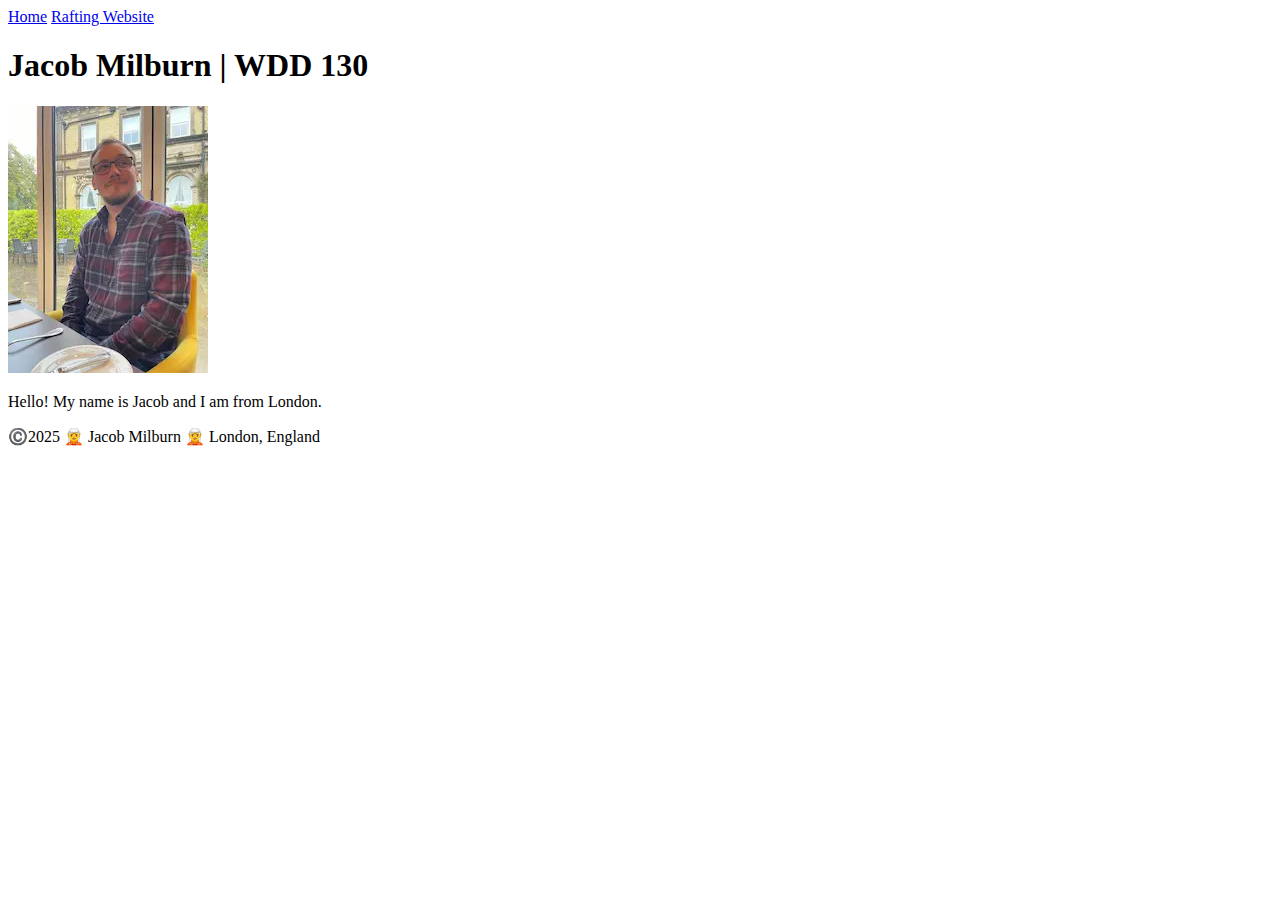
==== index.html @ ddd3e92b "first commit" ====
<!DOCTYPE html>
<html lang="en-US"> 
    <head>  
        <meta charset="utf-8">
        <meta name="viewport" content="width=device-width,initial-scale=1.0">
        <title> Jacob Milburn | WDD130 </title>
    </head>
    <body>  
        <header>
            <nav>
                <a href="#">Home</a>
                <a href="wwr/">Rafting Website</a>
            </nav>
        </header>
        <main>
            <h1>Jacob Milburn | WDD 130</h1>
            <img src="images/profile.webp" alt="Hello, my name is Jacob Milburn" width="200">
            <p>Hello! My name is Jacob and I am from London.</p>
        </main>
        <footer>
            <p>©️2025 🧝 Jacob Milburn 🧝 London, England</p>
        </footer>
    </body>
</html>
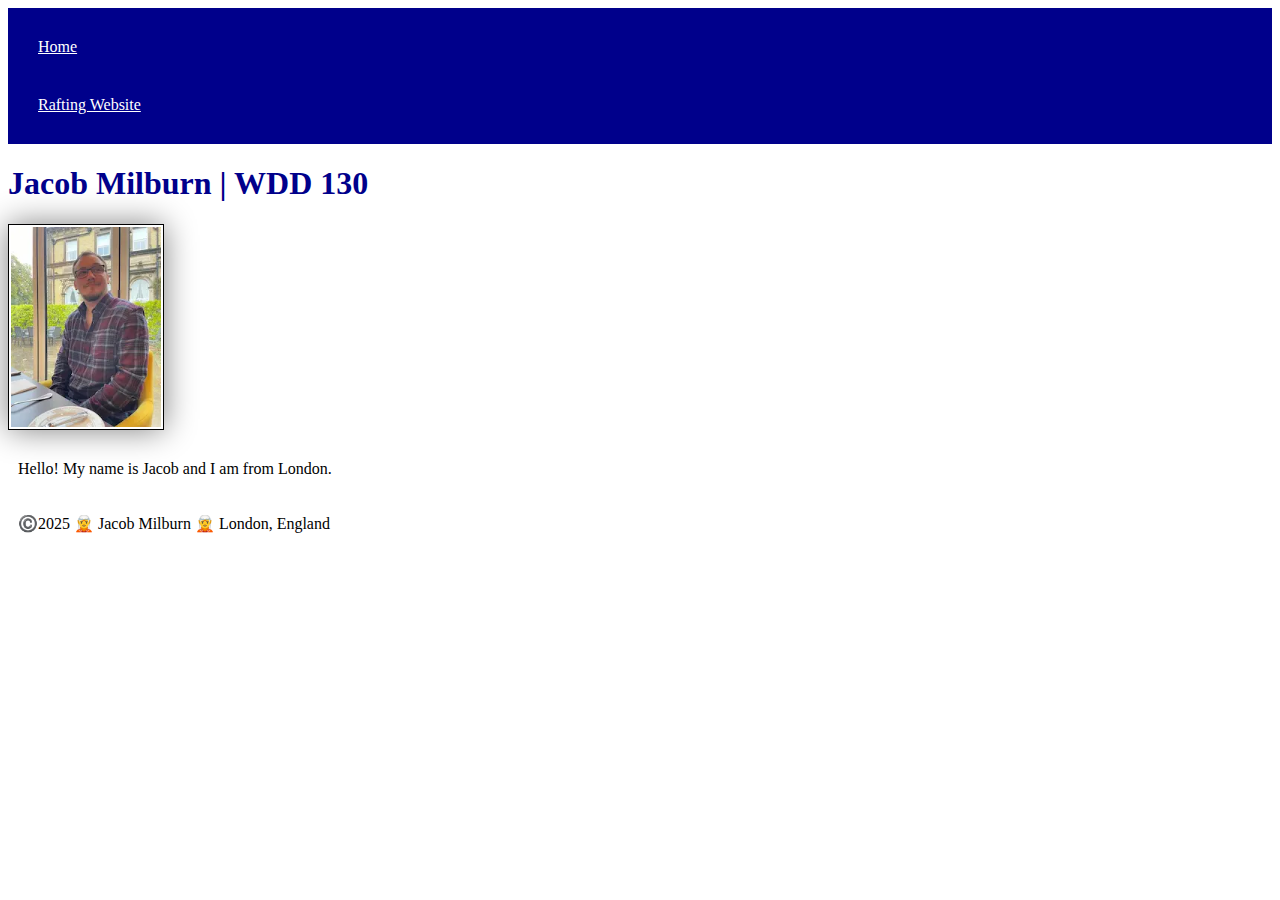
==== commit 8ddff91b: "add style" ====
--- a/index.html
+++ b/index.html
@@ -1,7 +1,8 @@
 <!DOCTYPE html>
 <html lang="en-US"> 
     <head>  
-        <meta charset="utf-8">
+        <link rel="stylesheet" href="styles/styles.css">
+         <meta charset="utf-8">
         <meta name="viewport" content="width=device-width,initial-scale=1.0">
         <title> Jacob Milburn | WDD130 </title>
     </head>
--- a/styles/styles.css
+++ b/styles/styles.css
@@ -0,0 +1,26 @@
+nav{
+    background-color: darkblue;
+    padding: 10px;
+}
+nav a{
+    color: white;
+    display: block;
+    padding: 20px;
+}
+
+h1{
+    color: darkblue;
+}
+
+img{
+    width: 150px;
+    height: auto;
+    border: 1px solid black;
+    padding: 2px;
+    box-shadow: 0 0 30px gray;
+}
+
+p{
+    padding: 10px;
+}
+
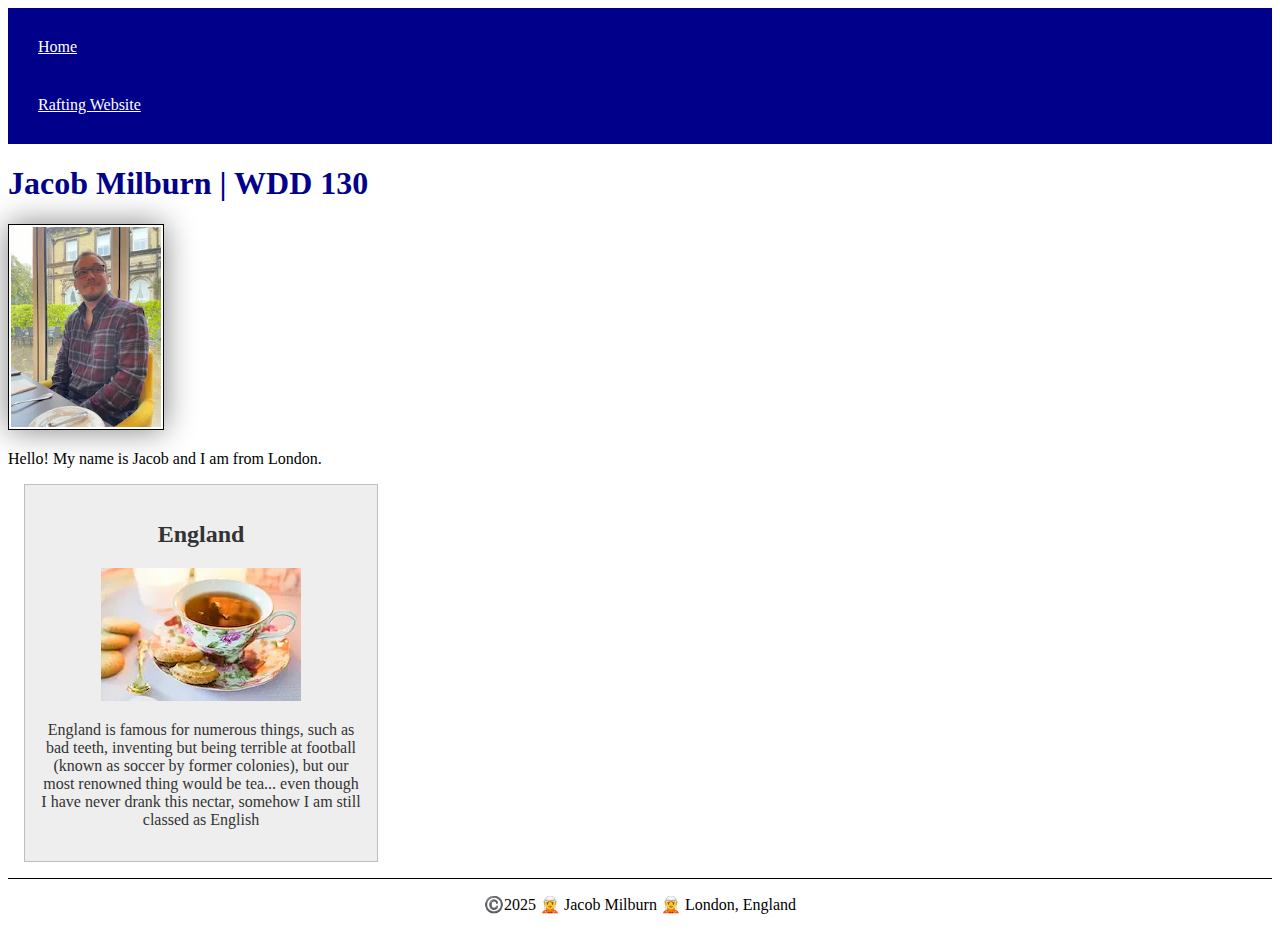
==== commit f7a63717: "talk about england" ====
--- a/index.html
+++ b/index.html
@@ -2,9 +2,11 @@
 <html lang="en-US"> 
     <head>  
         <link rel="stylesheet" href="styles/styles.css">
-         <meta charset="utf-8">
+        <meta charset="utf-8">
         <meta name="viewport" content="width=device-width,initial-scale=1.0">
         <title> Jacob Milburn | WDD130 </title>
+        <meta name="description" content="Jacob's pratice page for course WDD130">
+        <meta name="author" content="Jacob Milburn">
     </head>
     <body>  
         <header>
@@ -17,7 +19,13 @@
             <h1>Jacob Milburn | WDD 130</h1>
             <img src="images/profile.webp" alt="Hello, my name is Jacob Milburn" width="200">
             <p>Hello! My name is Jacob and I am from London.</p>
+            
         </main>
+        <aside>
+            <h2>England</h2>
+            <img src="images/very-english.webp" alt="Tea and crumpets, sir?" width="200">
+            <p>England is famous for numerous things, such as bad teeth, inventing but being terrible at football (known as soccer by former colonies), but our most renowned thing would be tea... even though I have never drank this nectar, somehow I am still classed as English</p>
+        </aside>
         <footer>
             <p>©️2025 🧝 Jacob Milburn 🧝 London, England</p>
         </footer>
--- a/styles/styles.css
+++ b/styles/styles.css
@@ -12,7 +12,7 @@
     color: darkblue;
 }
 
-img{
+main img{
     width: 150px;
     height: auto;
     border: 1px solid black;
@@ -21,6 +21,30 @@
 }
 
 p{
-    padding: 10px;
+    padding: 0px;
 }
 
+main{
+    max-width: 840px;
+}
+
+aside{
+    width: 20rem;
+    margin: 1rem;
+    border: 1px solid rgb(0 0 0 / 0.2);
+    padding: 1rem;
+    background-color: #eee;
+    color: #333;
+    text-align: center;
+}
+
+aside img{
+    width: 200px;
+    height: auto;
+}
+
+footer{
+    margin-top: 15px;
+    border-top: 1px solid #000;
+    text-align: center;
+}